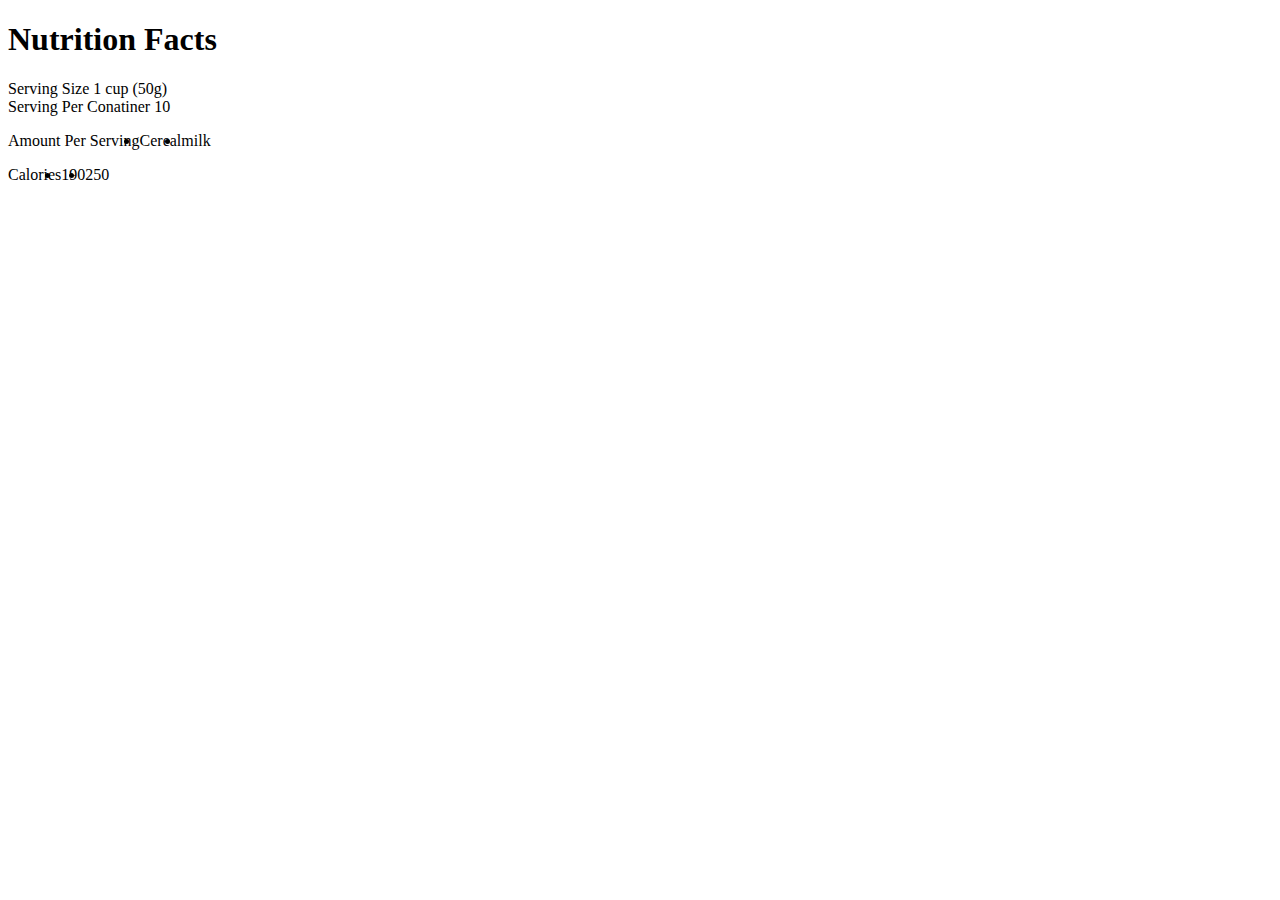
==== intermediate/index.html @ 232249c6 "adding intemdeiate task folder" ====
<!DOCTYPE html>
<html lang="en">
  <head>
    <meta charset="UTF-8" />
    <meta name="viewport" content="width=device-width, initial-scale=1.0" />
    <title>Nutrition Facts</title>
    <link rel="stylesheet" href="CSS/style.css" />
  </head>
  <body>
    <div class="container">
      <div class="header">
        <h1>Nutrition Facts</h1>
        <p>
          Serving Size 1 cup (50g) <br />
          Serving Per Conatiner 10
        </p>
      </div>
      <div class="amount">
        <ul>
          <li>Amount Per Serving</li>
          <li>Cereal</li>
          <li>milk</li>
        </ul>
      </div>
      <div class="calories">
        <ul>
          <li>Calories</li>
          <li>190</li>
          <li>250</li>
        </ul>
      </div>
    </div>
  </body>
</html>
---- intermediate/CSS/style.css ----
* {
  border: 0;
  padding: 0;
  box-sizing: border-box;
}
ul {
  display: flex;
}
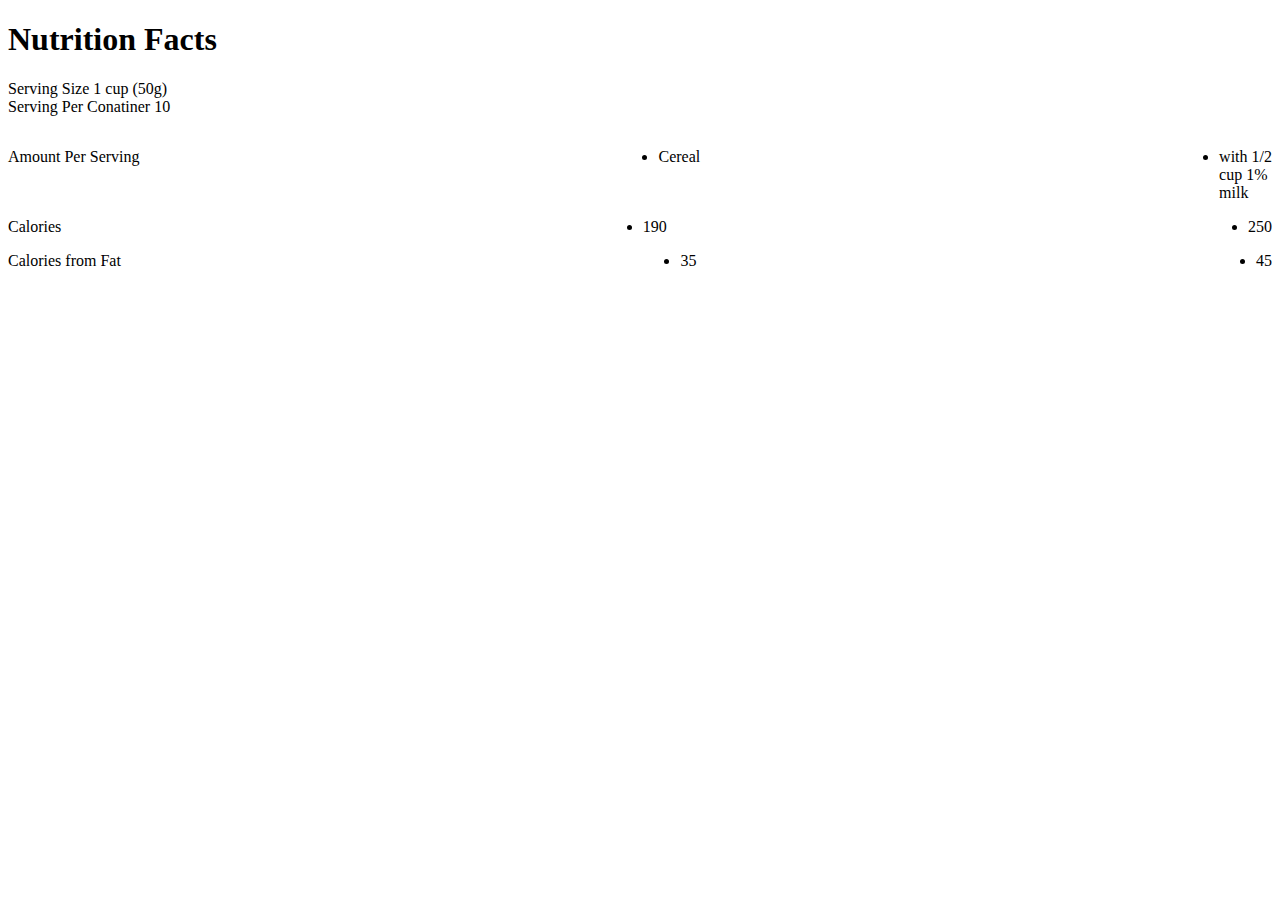
==== commit cb9c52da: "added to intermediate" ====
--- a/intermediate/index.html
+++ b/intermediate/index.html
@@ -7,19 +7,23 @@
     <link rel="stylesheet" href="CSS/style.css" />
   </head>
   <body>
-    <div class="container">
       <div class="header">
         <h1>Nutrition Facts</h1>
         <p>
           Serving Size 1 cup (50g) <br />
           Serving Per Conatiner 10
         </p>
+        <hr>
       </div>
       <div class="amount">
         <ul>
           <li>Amount Per Serving</li>
           <li>Cereal</li>
-          <li>milk</li>
+          <li>
+            with 1/2 <br />
+            cup 1% <br />
+            milk
+          </li>
         </ul>
       </div>
       <div class="calories">
@@ -29,6 +33,13 @@
           <li>250</li>
         </ul>
       </div>
+      <div class="caloriesFat">
+        <ul>
+          <li>Calories from Fat</li>
+          <li>35</li>
+          <li>45</li>
+        </ul>
+      </div>
     </div>
   </body>
 </html>
--- a/intermediate/CSS/style.css
+++ b/intermediate/CSS/style.css
@@ -3,6 +3,11 @@
   padding: 0;
   box-sizing: border-box;
 }
+.container {
+  width: 25%;
+  border: 2px solid #3a3a3a;
+}
 ul {
   display: flex;
+  justify-content: space-between;
 }
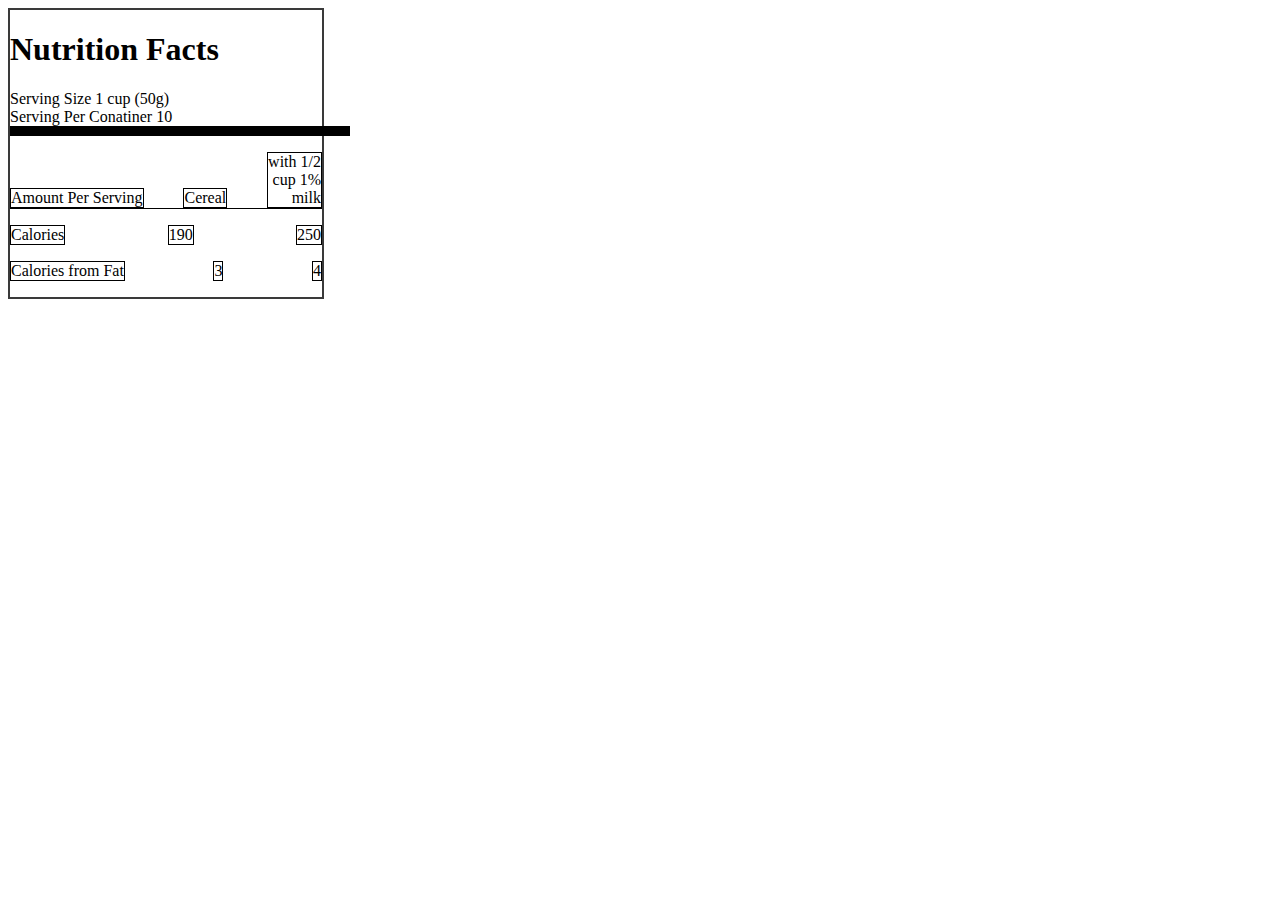
==== commit 281f04ca: "changes on work" ====
--- a/intermediate/index.html
+++ b/intermediate/index.html
@@ -7,19 +7,21 @@
     <link rel="stylesheet" href="CSS/style.css" />
   </head>
   <body>
+
+    <div class="container">
       <div class="header">
         <h1>Nutrition Facts</h1>
         <p>
           Serving Size 1 cup (50g) <br />
           Serving Per Conatiner 10
         </p>
-        <hr>
+
       </div>
       <div class="amount">
-        <ul>
+        <ul class="amount1">
           <li>Amount Per Serving</li>
-          <li>Cereal</li>
-          <li>
+          <li class="number">Cereal</li>
+          <li class="number">
             with 1/2 <br />
             cup 1% <br />
             milk
@@ -29,17 +31,21 @@
       <div class="calories">
         <ul>
           <li>Calories</li>
-          <li>190</li>
-          <li>250</li>
+          <li class="number"> 190 </li>  
+          <li class="number">250 </li> 
         </ul>
       </div>
       <div class="caloriesFat">
         <ul>
           <li>Calories from Fat</li>
-          <li>35</li>
-          <li>45</li>
+          <li class="number"> 3</li>
+          <li class="number"> 4</li>
         </ul>
       </div>
+
+
+
     </div>
+  </div>
   </body>
 </html>
--- a/intermediate/CSS/style.css
+++ b/intermediate/CSS/style.css
@@ -11,3 +11,27 @@
   display: flex;
   justify-content: space-between;
 }
+
+.header {
+}
+
+.header p {
+  border-bottom: 10px solid black;
+  width: 340px;
+}
+
+.amount1 {
+  border-bottom: 1.5px solid black;
+  align-items: flex-end;
+}
+
+/*global*/
+
+li {
+  list-style: none;
+  border: 1px solid black;
+}
+
+.number {
+  text-align: right;
+}
